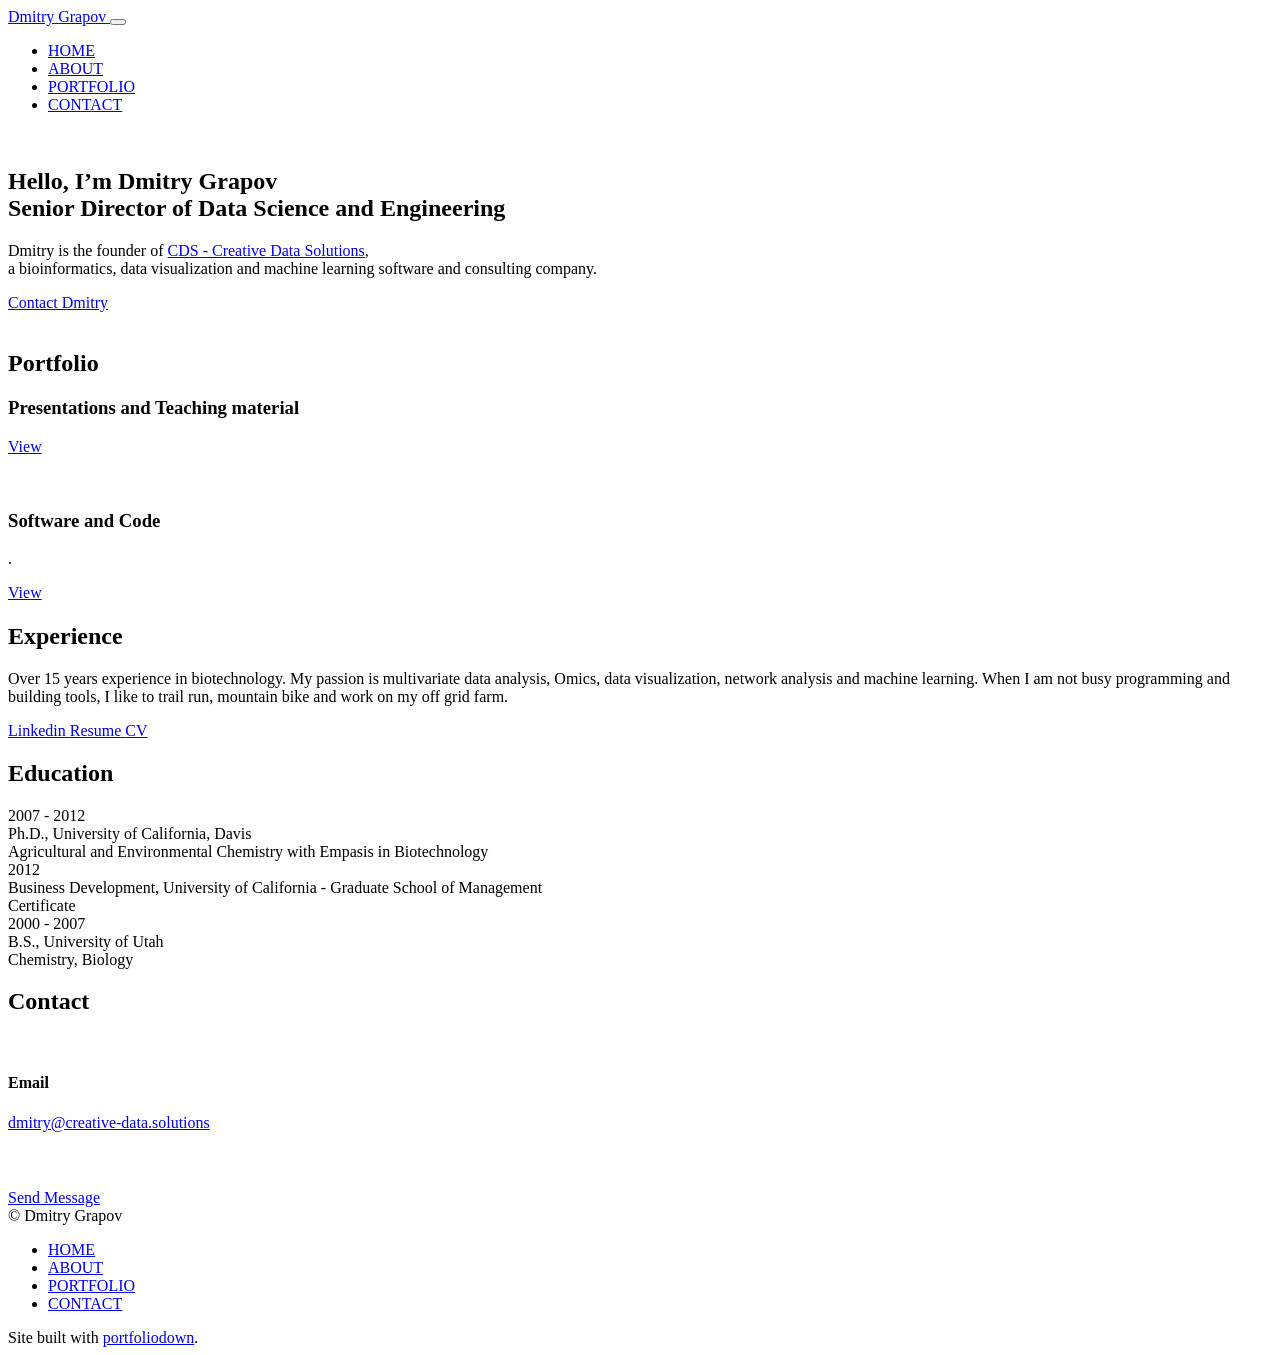
==== public/index.html @ 0a338f81 "build" ====
<!DOCTYPE html>
<html lang="en">

<head>
	<meta name="generator" content="Hugo 0.97.0" />

    <meta charset="UTF-8"/>
<meta name="viewport" content="width=device-width, initial-scale=1.0"/>
<meta http-equiv="X-UA-Compatible" content="ie=edge"/>

<script async src="https://www.googletagmanager.com/gtag/js?id="></script>
<script>
  window.dataLayer = window.dataLayer || [];
  function gtag(){dataLayer.push(arguments);}
  gtag('js', new Date());

  gtag('config', '');
</script>


<title>Dmitry Grapov&#39;s Portfolio</title>
<style>
     
    .rad-fade-in {
        will-change: opacity, transform;
        animation-name: rad-fade-in-fallback;
        animation-duration: 5s;
        animation-fill-mode: both;
    }

    @keyframes rad-fade-in-fallback {
        0% {
            opacity: 0;
        }

        75% {
            opacity: 0;
        }

        100% {
            opacity: 1;
        }
    }

    .fonts-loaded .rad-fade-in.rad-waiting {
        animation-name: none;
        opacity: 0;
    }

    .fonts-loaded .rad-fade-in.rad-animate {
        animation-name: rad-fade-in;
        animation-duration: 1.1s;
        animation-fill-mode: both;
    }

    @keyframes rad-fade-in {
        0% {
            opacity: 0;
        }

        100% {
            opacity: 1;
        }
    }

     
    .rad-fade-in-long {
        will-change: opacity, transform;
        animation-name: rad-fade-in-long-fallback;
        animation-duration: 8s;
        animation-fill-mode: both;
    }

    @keyframes rad-fade-in-long-fallback {
        0% {
            opacity: 0;
        }

        75% {
            opacity: 0;
        }

        100% {
            opacity: 1;
        }
    }

    .fonts-loaded .rad-fade-in-long.rad-waiting {
        animation-name: none;
        opacity: 0;
    }

    .fonts-loaded .rad-fade-in-long.rad-animate {
        animation-name: rad-fade-in-long;
        animation-duration: 2s;
        animation-fill-mode: both;
    }

    @keyframes rad-fade-in-long {
        0% {
            opacity: 0;
        }

        20% {
            opacity: 0;
        }

        100% {
            opacity: 1;
        }
    }

     
    .rad-fade-down {
        will-change: opacity, transform;
        animation-name: rad-fade-down-fallback;
        animation-duration: 5s;
        animation-fill-mode: both;
        transform: translateY(-30px);
    }

    @keyframes rad-fade-down-fallback {
        0% {
            opacity: 0;
            transform: translateY(-30px);
        }

        75% {
            opacity: 0;
            transform: translateY(-30px);
        }

        100% {
            opacity: 1;
            transform: translateY(0);
        }
    }

    .fonts-loaded .rad-fade-down.rad-waiting {
        animation-name: none;
        opacity: 0;
        transform: translateY(-30px);
    }

    .fonts-loaded .rad-fade-down.rad-animate {
        animation-name: rad-fade-down;
        animation-duration: 1.1s;
    }

    @keyframes rad-fade-down {
        0% {
            opacity: 0;
            transform: translateY(-30px);
        }

        100% {
            opacity: 1;
            transform: translateY(0);
        }
    }

     
    .rad-scale-down {
        will-change: opacity, transform;
        animation-name: rad-scale-down-fallback;
        animation-duration: 5s;
        animation-fill-mode: both;
        transform-origin: 50% 0;
    }

    @keyframes rad-scale-down-fallback {
        0% {
            opacity: 0;
            transform: scaleY(0.95);
        }

        75% {
            opacity: 0;
            transform: scaleY(0.95);
        }

        100% {
            opacity: 1;
            transform: scaleY(1);
        }
    }

    .fonts-loaded .rad-scale-down.rad-waiting {
        animation-name: none;
        opacity: 0;
        transform: scaleY(0.95);
    }

    .fonts-loaded .rad-scale-down.rad-animate {
        animation-name: rad-scale-down;
        animation-duration: 1.1s;
        animation-fill-mode: both;
    }

    @keyframes rad-scale-down {
        0% {
            opacity: 0;
            transform: scaleY(0.95);
        }

        100% {
            opacity: 1;
            transform: scaleY(1);
        }
    }
</style>


<link rel="stylesheet" href="/css/main.css"/>

<link rel="stylesheet" href="/css/rad-icons.css"/>

<link rel="stylesheet" href="/css/custom.css"/>


    


</head>

<body>

	<header class="header fixed-top rad-animation-group" id="header">
  <div class="container rad-fade-in">
    <nav class="navbar navbar-expand-lg navbar-light p-0">
      <a class="navbar-brand" href="/">
        <span>Dmitry</span>
        <span>Grapov</span>
        
      </a>
      <button
        class="navbar-toggler"
        type="button"
        data-toggle="collapse"
        data-target="#navbarSupportedContent, #header"
        aria-controls="navbarSupportedContent"
        aria-expanded="false"
        aria-label="Toggle navigation"
      >
        <span class="navbar-toggler-icon"></span>
      </button>

      <div class="collapse navbar-collapse" id="navbarSupportedContent">
        <ul class="navbar-nav ml-lg-auto">
          <li class="nav-item">
            <a class="nav-link" href="/">HOME</a>
          </li>
          
          <li class="nav-item">
            <a data-scroll class="nav-link" href="#about"
              >ABOUT</a
            >
          </li>
          
          <li class="nav-item">
            <a data-scroll class="nav-link" href="#portfolio"
              >PORTFOLIO</a
            >
          </li>
          
          <li class="nav-item">
            <a data-scroll class="nav-link" href="#contact"
              >CONTACT</a
            >
          </li>
          
        </ul>
      </div>
    </nav>
  </div>
</header>


	
	
<section class="rad-showcase rad-showcase--index rad-animation-group rad-fade-down">
  <div class="rad-showcase__bg">
    <img
      class="lozad img-responsive"
      src="[data-uri]"
      data-src="/img/showcase/cds.png"
      data-srcset="/img/showcase/cds.png 1x, /img/showcase/cds.png 1x"
      alt=""
    />
  </div>
  <div class="container">
    <div class="row">
      <div class="col-12 col-sm-12 col-md-8 col-lg-7 col-xl-6">
        <h1 class="display-1">
          Hello, I’m Dmitry Grapov
          <br />
          <span
            >Senior Director of Data Science and Engineering</span
          >
        </h1>
        <p class="lead">
          Dmitry is the founder of <a target='_blank' href='https://creative-data.science/'>CDS - Creative Data Solutions</a>,<br>a bioinformatics, data visualization and machine learning software and consulting company.
        </p>
        <a
          href="mailto:dmitry@creative-data.solutions"
          class="btn btn-primary"
        >
          <i class="icon-mail-fill"></i>
          Contact Dmitry
        </a>
      </div>
    </div>
    <div class="row platform-links">
      <div class="col-12">
        
        <a href="https://www.linkedin.com/in/dmitrygrapov/" target="_blank"
          ><i class="icon-linkedin-line"></i
        ></a>
        
        <a href="https://github.com/dgrapov" target="_blank"
          ><i class="icon-github-line"></i
        ></a>
        
      </div>
    </div>
  </div>
  <div class="rad-showcase__bg rad-showcase__bg--mobile">
    <img
      class="lozad img-responsive"
      src="[data-uri]"
      data-src="/img/showcase/cds.png"
      alt=""
    />
  </div>
</section>


	
	

	
	
<section id="portfolio" class="section section--border-bottom">
  <div class="container">
    <h2 class=" rad-animation-group rad-fade-down">
      Portfolio
    </h2>
    
    
    <div
      class="row row--padded rad-animation-group rad-fade-down flex-column-reverse flex-md-row"
    >
      
      <div class="col-12 col-md-5 mt-4 mt-md-0 my-md-auto">
        <h3>Presentations and Teaching material</h3>
        <p class="lead">
          
        </p>
        <a href="https://www.slideshare.net/dgrapov" class="btn btn-primary" target="_blank"
          >View<i class="icon-arrow-right"></i
        ></a>
      </div>
      <div class="col-12 col-md-7 pl-md-0 text-right">
        <img
          class='lozad img-responsive img-clip-left-backward'
          src="[data-uri]"
          data-src="/img/works/presentations.png"
          data-srcset="/img/works/presentations.png 1x, /img/works/presentations.png 2x"
          alt="Presentations and Teaching material"
        />
      </div>
      
    </div>
    
    <div
      class="row row--padded rad-animation-group rad-fade-down "
    >
      
      <div class="col-12 col-md-7 pl-md-0 text-right">
        <img
          class='lozad img-responsive img-clip-right-backward'
          src="[data-uri]"
          data-src="/img/works/github.png"
          data-srcset="/img/works/github.png 1x, /img/works/app_cannondale_price_prediction.jpg 2x"
          alt="Software and Code"
        />
      </div>
      <div class="col-12 col-md-5 mt-4 mt-md-0 my-md-auto">
        <h3>Software and Code</h3>
        <p class="lead">
          .
        </p>
        <a href="https://business-science.shinyapps.io/cannondale_price_prediction_app/" class="btn btn-primary" target="_blank"
          >View<i class="icon-arrow-right"></i
        ></a>
      </div>
      
    </div>
    
  </div>
</section>


	
	
<section id="experience" class="section section--border-bottom rad-animation-group">
    <div class="container">
        <div class="row flex-column-reverse flex-md-row rad-fade-down">
            <div class="col-12 col-sm-6 mt-5 mt-sm-0">
                
            </div>
            <div class="col-12 col-sm-6">
                <h2>Experience</h2>
                <p class="lead">
                    Over 15 years experience in biotechnology. My passion is multivariate data analysis, Omics, data visualization, network analysis and machine learning. When I am not busy programming and building tools, I like to trail run, mountain bike and work on my off grid farm. 
                </p>
                <a href="https://www.linkedin.com/in/dmitrygrapov/" class="btn btn-primary"
                   target="_blank">
                    <i class="icon-linkedin-fill"></i>
                    Linkedin
                    <i class="icon-arrow-right"></i></a>
                <a href="https://drive.google.com/file/d/0B51AEMfo-fh9M3FmWXVlb05pdm8/view?resourcekey=0-YUui0qQSQvIcYCjw0ls-zw" class="btn btn-frameless"
                   target="_blank">
                    <i class="icon-profile-fill"></i>
                    Resume
                </a>
                <a href="https://drive.google.com/file/d/0B51AEMfo-fh9Z05aM2p6XzFIOFE/view?resourcekey=0-eWLTXJPfdNmCeAK9OWQpQA" class="btn btn-frameless"
                   target="_blank">
                    <i class="icon-profile-fill"></i>
                    CV
                </a>
            </div>
        </div>
    </div>
</section>


	
	
<section class="section section--border-bottom rad-animation-group">
    <div class="container">
        <div class="row rad-fade-down">
            <div class="col-12">
                <h2>Education</h2>
                <div class="row pt-2 pt-md-4">
                    
                    <div class="col-12 col-sm-6 mb-4 mb-sm-0">
                        <div class="education">
                            <div class="education__date">2007 - 2012</div>
                            <div class="education__title">Ph.D., University of California, Davis</div>
                            <div class="education__degree">
                                Agricultural and Environmental Chemistry with Empasis in Biotechnology
                            </div>
                        </div>
                    </div>
                    
                    <div class="col-12 col-sm-6 mb-4 mb-sm-0">
                        <div class="education">
                            <div class="education__date">2012</div>
                            <div class="education__title">Business Development, University of California - Graduate School of Management</div>
                            <div class="education__degree">
                                Certificate
                            </div>
                        </div>
                    </div>
                    
                    <div class="col-12 col-sm-6 mb-4 mb-sm-0">
                        <div class="education">
                            <div class="education__date">2000 - 2007</div>
                            <div class="education__title">B.S., University of Utah</div>
                            <div class="education__degree">
                                Chemistry, Biology
                            </div>
                        </div>
                    </div>
                    
                </div>
            </div>
        </div>
    </div>
</section>


	
	

	
	
<section id="contact" class="section section--contact pt-0">
    <div class="container">
        <div class="contact">
            <h2>Contact</h2>
            <div class="row pt-2">
                
                
                  
                    <img
                      class="lozad img-responsive image-left-overflow"
                      src="[data-uri]"
                      data-src="/img/who-am-i/user-picture.png"
                      data-srcset="/img/who-am-i/user-picture.png 1x, /img/who-am-i/user-picture.png 1x"
                      alt="Profile Picture"
                    />
                  
               
              
                
                
                <div class="col-12 col-lg-5 contact__info">
                    <h4></h4>
                    <span></span>
                    <h4>Email</h4>
                    <span><a href="mailto:dmitry@creative-data.solutions">dmitry@creative-data.solutions</a></span>
                    <h4></h4>
                    <span></span>
                    <br /><br />
                    <a class="btn btn-primary" href='mailto:dmitry@creative-data.solutions'>
                        <i class="icon-mail-fill"></i>
                        Send Message
                    </a>
                </div>
            </div>
        </div>
    </div>
</section>


	
	

	

	<footer class="footer">
  <div class="container">

    <div class="footer__left">
      <div class="footer__copy">
        © Dmitry Grapov
      </div>
    </div>
    
    <div class="footer__links">
      <ul class="navbar-nav ">
        <li class="nav-item">
          <a class="nav-link" href="/">HOME</a>
        </li>
        
        <li class="nav-item">
          <a class="nav-link" href="/">ABOUT</a>
        </li>
        
        <li class="nav-item">
          <a class="nav-link" href="/">PORTFOLIO</a>
        </li>
        
        <li class="nav-item">
          <a class="nav-link" href="/">CONTACT</a>
        </li>
        
      </ul>
    </div>
    
    <div class="footer__right">
      <div class="footer__copy">
        Site built with  <a href="https://business-science.github.io/portfoliodown/" target="_blank">portfoliodown</a>.
        
      </div>
      
    </div>
    
    
  </div>
</footer>
  <script src='/js/rad-animations.js'></script>
<script src='/js/library/lozad.min.js'></script>
<script>
  window.addEventListener("load", function() {
    var observer = window.lozad(".lozad", {
      rootMargin: window.innerHeight / 2 + "px 0px",
      threshold: 0.01
    }); 
    observer.observe();
  });
</script>
<script src='/js/library/jquery-3.3.1.slim.min.js'></script>
<script src='/js/library/bootstrap.min.js'></script>
<script src='/js/sticky-header.js'></script>
<script src='/js/library/smooth-scroll.polyfills.min.js'></script>
<script src='/js/library/fontfaceobserver.js'></script>
<script>
  (function(w) {
    
    if (w.document.documentElement.className.indexOf("fonts-loaded") > -1) {
      return;
    }
    var fontA = new w.FontFaceObserver("Inter", {
      weight: 300
    });
    var fontB = new w.FontFaceObserver("Inter", {
      weight: 400
    });
    var fontC = new w.FontFaceObserver("Inter", {
      weight: 500
    });
    var fontD = new w.FontFaceObserver("Inter", {
      weight: 600
    });
    var fontE = new w.FontFaceObserver("Inter", {
      weight: 700
    });
    var fontF = new w.FontFaceObserver("Inter", {
      weight: 900
    });
    w.Promise.all([fontA.load(), fontC.load(), fontF.load()]).then(function() {
      w.document.documentElement.className += " fonts-loaded";
    });
  })(this);
</script>
<script>
  const scroll = new SmoothScroll('a[href*="#"]');
    $('a.nav-link').on('click', () => {
      const navbar = $('.navbar-collapse');
      if (navbar && navbar.hasClass('show')) {
        $('.navbar-toggler').click();
      }
    })
</script>

  
</body>

</html>
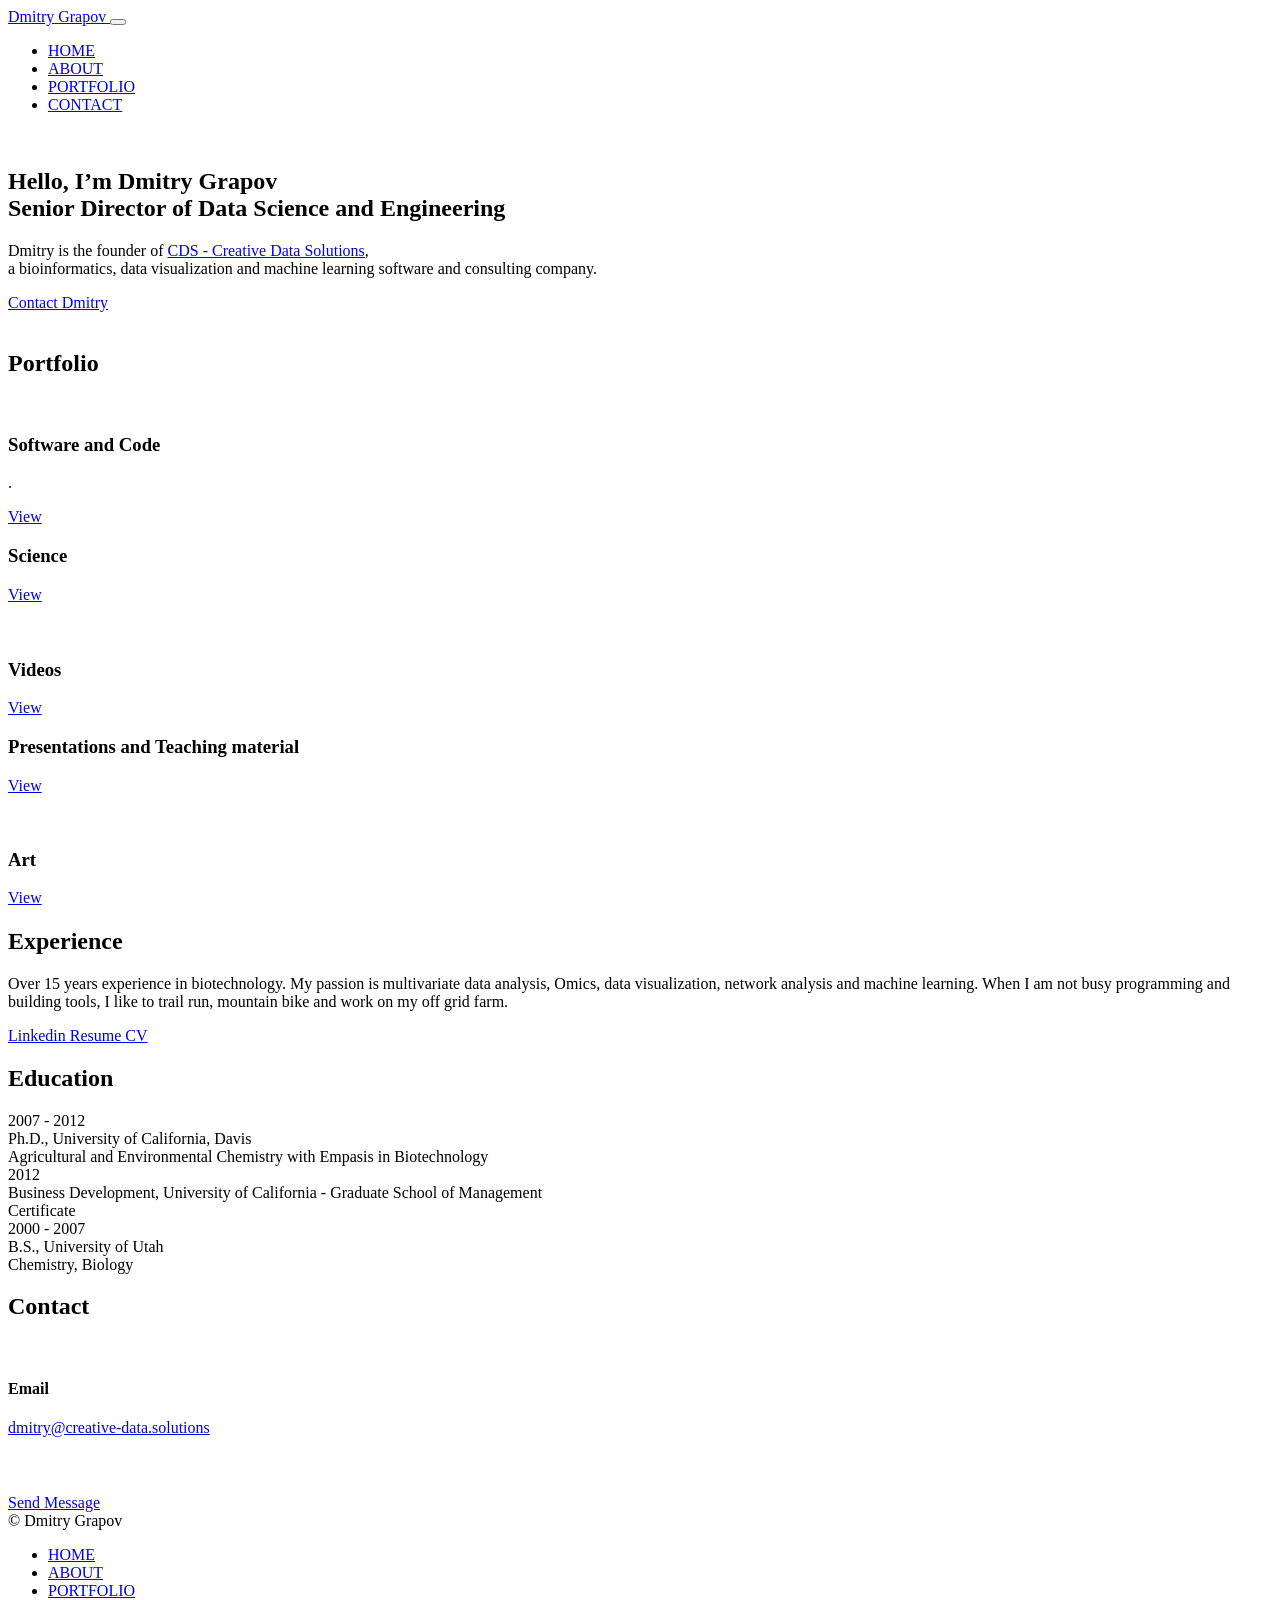
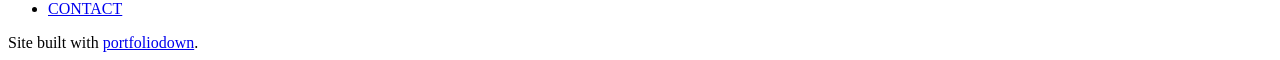
==== commit ed9f914b: "ADD: portfolio items" ====
--- a/public/index.html
+++ b/public/index.html
@@ -212,11 +212,11 @@
 </style>
 
 
-<link rel="stylesheet" href="/css/main.css"/>
-
-<link rel="stylesheet" href="/css/rad-icons.css"/>
-
-<link rel="stylesheet" href="/css/custom.css"/>
+<link rel="stylesheet" href="https://dgrapov.github.io/Dmitry-Grapov/css/main.css"/>
+
+<link rel="stylesheet" href="https://dgrapov.github.io/Dmitry-Grapov/css/rad-icons.css"/>
+
+<link rel="stylesheet" href="https://dgrapov.github.io/Dmitry-Grapov/css/custom.css"/>
 
 
     
@@ -229,7 +229,7 @@
 	<header class="header fixed-top rad-animation-group" id="header">
   <div class="container rad-fade-in">
     <nav class="navbar navbar-expand-lg navbar-light p-0">
-      <a class="navbar-brand" href="/">
+      <a class="navbar-brand" href="https://dgrapov.github.io/Dmitry-Grapov/">
         <span>Dmitry</span>
         <span>Grapov</span>
         
@@ -249,7 +249,7 @@
       <div class="collapse navbar-collapse" id="navbarSupportedContent">
         <ul class="navbar-nav ml-lg-auto">
           <li class="nav-item">
-            <a class="nav-link" href="/">HOME</a>
+            <a class="nav-link" href="https://dgrapov.github.io/Dmitry-Grapov/">HOME</a>
           </li>
           
           <li class="nav-item">
@@ -284,8 +284,8 @@
     <img
       class="lozad img-responsive"
       src="[data-uri]"
-      data-src="/img/showcase/cds.png"
-      data-srcset="/img/showcase/cds.png 1x, /img/showcase/cds.png 1x"
+      data-src="https://dgrapov.github.io/Dmitry-Grapov/img/showcase/cds.png"
+      data-srcset="https://dgrapov.github.io/Dmitry-Grapov/img/showcase/cds.png 1x, https://dgrapov.github.io/Dmitry-Grapov/img/showcase/cds.png 1x"
       alt=""
     />
   </div>
@@ -329,7 +329,7 @@
     <img
       class="lozad img-responsive"
       src="[data-uri]"
-      data-src="/img/showcase/cds.png"
+      data-src="https://dgrapov.github.io/Dmitry-Grapov/img/showcase/cds.png"
       alt=""
     />
   </div>
@@ -347,6 +347,81 @@
       Portfolio
     </h2>
     
+    
+    <div
+      class="row row--padded rad-animation-group rad-fade-down "
+    >
+      
+      <div class="col-12 col-md-7 pl-md-0 text-right">
+        <img
+          class='lozad img-responsive img-clip-right-forward'
+          src="[data-uri]"
+          data-src="https://dgrapov.github.io/Dmitry-Grapov/img/works/github.png"
+          data-srcset="https://dgrapov.github.io/Dmitry-Grapov/img/works/github.png 1x, https://dgrapov.github.io/Dmitry-Grapov/img/works/app_cannondale_price_prediction.jpg 2x"
+          alt="Software and Code"
+        />
+      </div>
+      <div class="col-12 col-md-5 mt-4 mt-md-0 my-md-auto">
+        <h3>Software and Code</h3>
+        <p class="lead">
+          .
+        </p>
+        <a href="https://business-science.shinyapps.io/cannondale_price_prediction_app/" class="btn btn-primary" target="_blank"
+          >View<i class="icon-arrow-right"></i
+        ></a>
+      </div>
+      
+    </div>
+    
+    <div
+      class="row row--padded rad-animation-group rad-fade-down flex-column-reverse flex-md-row"
+    >
+      
+      <div class="col-12 col-md-5 mt-4 mt-md-0 my-md-auto">
+        <h3>Science</h3>
+        <p class="lead">
+          
+        </p>
+        <a href="https://scholar.google.com/citations?user=zfp5U0QAAAAJ&amp;hl=en" class="btn btn-primary" target="_blank"
+          >View<i class="icon-arrow-right"></i
+        ></a>
+      </div>
+      <div class="col-12 col-md-7 pl-md-0 text-right">
+        <img
+          class='lozad img-responsive img-clip-left-forward'
+          src="[data-uri]"
+          data-src="https://dgrapov.github.io/Dmitry-Grapov/img/works/science.png"
+          data-srcset="https://dgrapov.github.io/Dmitry-Grapov/img/works/science.png 1x, https://dgrapov.github.io/Dmitry-Grapov/img/works/science.png 2x"
+          alt="Science"
+        />
+      </div>
+      
+    </div>
+    
+    <div
+      class="row row--padded rad-animation-group rad-fade-down "
+    >
+      
+      <div class="col-12 col-md-7 pl-md-0 text-right">
+        <img
+          class='lozad img-responsive img-clip-right-forward'
+          src="[data-uri]"
+          data-src="https://dgrapov.github.io/Dmitry-Grapov/img/works/videos.png"
+          data-srcset="https://dgrapov.github.io/Dmitry-Grapov/img/works/videos.png 1x, https://dgrapov.github.io/Dmitry-Grapov/img/works/videos.png 2x"
+          alt="Videos"
+        />
+      </div>
+      <div class="col-12 col-md-5 mt-4 mt-md-0 my-md-auto">
+        <h3>Videos</h3>
+        <p class="lead">
+          
+        </p>
+        <a href="https://www.youtube.com/user/dgrapov/videos" class="btn btn-primary" target="_blank"
+          >View<i class="icon-arrow-right"></i
+        ></a>
+      </div>
+      
+    </div>
     
     <div
       class="row row--padded rad-animation-group rad-fade-down flex-column-reverse flex-md-row"
@@ -363,10 +438,10 @@
       </div>
       <div class="col-12 col-md-7 pl-md-0 text-right">
         <img
-          class='lozad img-responsive img-clip-left-backward'
+          class='lozad img-responsive img-clip-left-forward'
           src="[data-uri]"
-          data-src="/img/works/presentations.png"
-          data-srcset="/img/works/presentations.png 1x, /img/works/presentations.png 2x"
+          data-src="https://dgrapov.github.io/Dmitry-Grapov/img/works/presentations.png"
+          data-srcset="https://dgrapov.github.io/Dmitry-Grapov/img/works/presentations.png 1x, https://dgrapov.github.io/Dmitry-Grapov/img/works/presentations.png 2x"
           alt="Presentations and Teaching material"
         />
       </div>
@@ -379,19 +454,19 @@
       
       <div class="col-12 col-md-7 pl-md-0 text-right">
         <img
-          class='lozad img-responsive img-clip-right-backward'
+          class='lozad img-responsive img-clip-right-forward'
           src="[data-uri]"
-          data-src="/img/works/github.png"
-          data-srcset="/img/works/github.png 1x, /img/works/app_cannondale_price_prediction.jpg 2x"
-          alt="Software and Code"
+          data-src="https://dgrapov.github.io/Dmitry-Grapov/img/works/art.png"
+          data-srcset="https://dgrapov.github.io/Dmitry-Grapov/img/works/art.png 1x, https://dgrapov.github.io/Dmitry-Grapov/img/works/art.png 2x"
+          alt="Art"
         />
       </div>
       <div class="col-12 col-md-5 mt-4 mt-md-0 my-md-auto">
-        <h3>Software and Code</h3>
+        <h3>Art</h3>
         <p class="lead">
-          .
+          
         </p>
-        <a href="https://business-science.shinyapps.io/cannondale_price_prediction_app/" class="btn btn-primary" target="_blank"
+        <a href="https://www.flickr.com/people/dgrapov/" class="btn btn-primary" target="_blank"
           >View<i class="icon-arrow-right"></i
         ></a>
       </div>
@@ -498,8 +573,8 @@
                     <img
                       class="lozad img-responsive image-left-overflow"
                       src="[data-uri]"
-                      data-src="/img/who-am-i/user-picture.png"
-                      data-srcset="/img/who-am-i/user-picture.png 1x, /img/who-am-i/user-picture.png 1x"
+                      data-src="https://dgrapov.github.io/Dmitry-Grapov/img/who-am-i/user-picture.png"
+                      data-srcset="https://dgrapov.github.io/Dmitry-Grapov/img/who-am-i/user-picture.png 1x, https://dgrapov.github.io/Dmitry-Grapov/img/who-am-i/user-picture.png 1x"
                       alt="Profile Picture"
                     />
                   
@@ -547,15 +622,15 @@
         </li>
         
         <li class="nav-item">
-          <a class="nav-link" href="/">ABOUT</a>
+          <a class="nav-link" href="https://dgrapov.github.io/Dmitry-Grapov">ABOUT</a>
         </li>
         
         <li class="nav-item">
-          <a class="nav-link" href="/">PORTFOLIO</a>
+          <a class="nav-link" href="https://dgrapov.github.io/Dmitry-Grapov">PORTFOLIO</a>
         </li>
         
         <li class="nav-item">
-          <a class="nav-link" href="/">CONTACT</a>
+          <a class="nav-link" href="https://dgrapov.github.io/Dmitry-Grapov">CONTACT</a>
         </li>
         
       </ul>
@@ -572,8 +647,8 @@
     
   </div>
 </footer>
-  <script src='/js/rad-animations.js'></script>
-<script src='/js/library/lozad.min.js'></script>
+  <script src='https://dgrapov.github.io/Dmitry-Grapov/js/rad-animations.js'></script>
+<script src='https://dgrapov.github.io/Dmitry-Grapov/js/library/lozad.min.js'></script>
 <script>
   window.addEventListener("load", function() {
     var observer = window.lozad(".lozad", {
@@ -583,11 +658,11 @@
     observer.observe();
   });
 </script>
-<script src='/js/library/jquery-3.3.1.slim.min.js'></script>
-<script src='/js/library/bootstrap.min.js'></script>
-<script src='/js/sticky-header.js'></script>
-<script src='/js/library/smooth-scroll.polyfills.min.js'></script>
-<script src='/js/library/fontfaceobserver.js'></script>
+<script src='https://dgrapov.github.io/Dmitry-Grapov/js/library/jquery-3.3.1.slim.min.js'></script>
+<script src='https://dgrapov.github.io/Dmitry-Grapov/js/library/bootstrap.min.js'></script>
+<script src='https://dgrapov.github.io/Dmitry-Grapov/js/sticky-header.js'></script>
+<script src='https://dgrapov.github.io/Dmitry-Grapov/js/library/smooth-scroll.polyfills.min.js'></script>
+<script src='https://dgrapov.github.io/Dmitry-Grapov/js/library/fontfaceobserver.js'></script>
 <script>
   (function(w) {
     
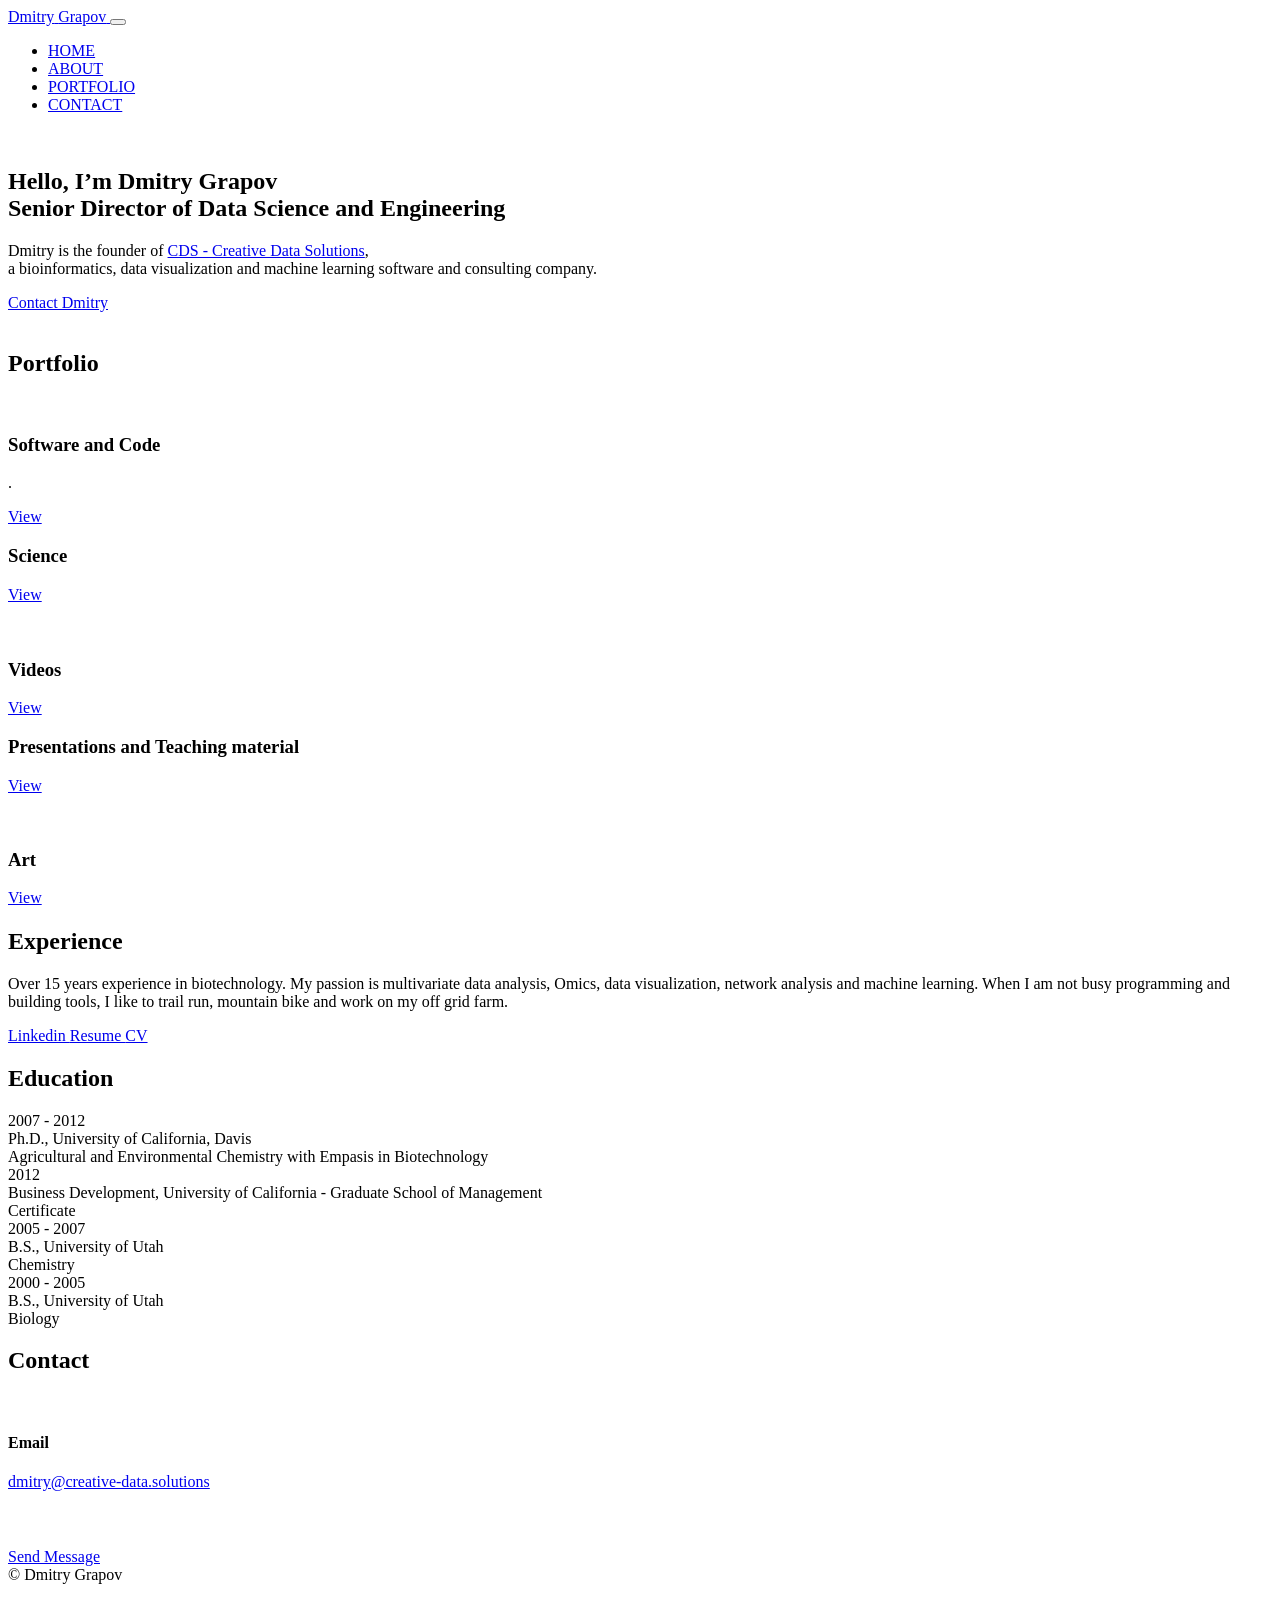
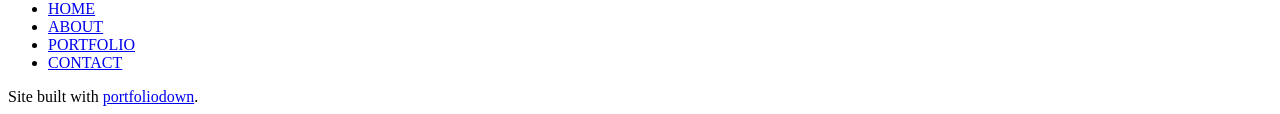
==== commit 00fc1e16: "ADD: experience" ====
--- a/public/index.html
+++ b/public/index.html
@@ -542,10 +542,20 @@
                     
                     <div class="col-12 col-sm-6 mb-4 mb-sm-0">
                         <div class="education">
-                            <div class="education__date">2000 - 2007</div>
+                            <div class="education__date">2005 - 2007</div>
                             <div class="education__title">B.S., University of Utah</div>
                             <div class="education__degree">
-                                Chemistry, Biology
+                                Chemistry
+                            </div>
+                        </div>
+                    </div>
+                    
+                    <div class="col-12 col-sm-6 mb-4 mb-sm-0">
+                        <div class="education">
+                            <div class="education__date">2000 - 2005</div>
+                            <div class="education__title">B.S., University of Utah</div>
+                            <div class="education__degree">
+                                Biology
                             </div>
                         </div>
                     </div>
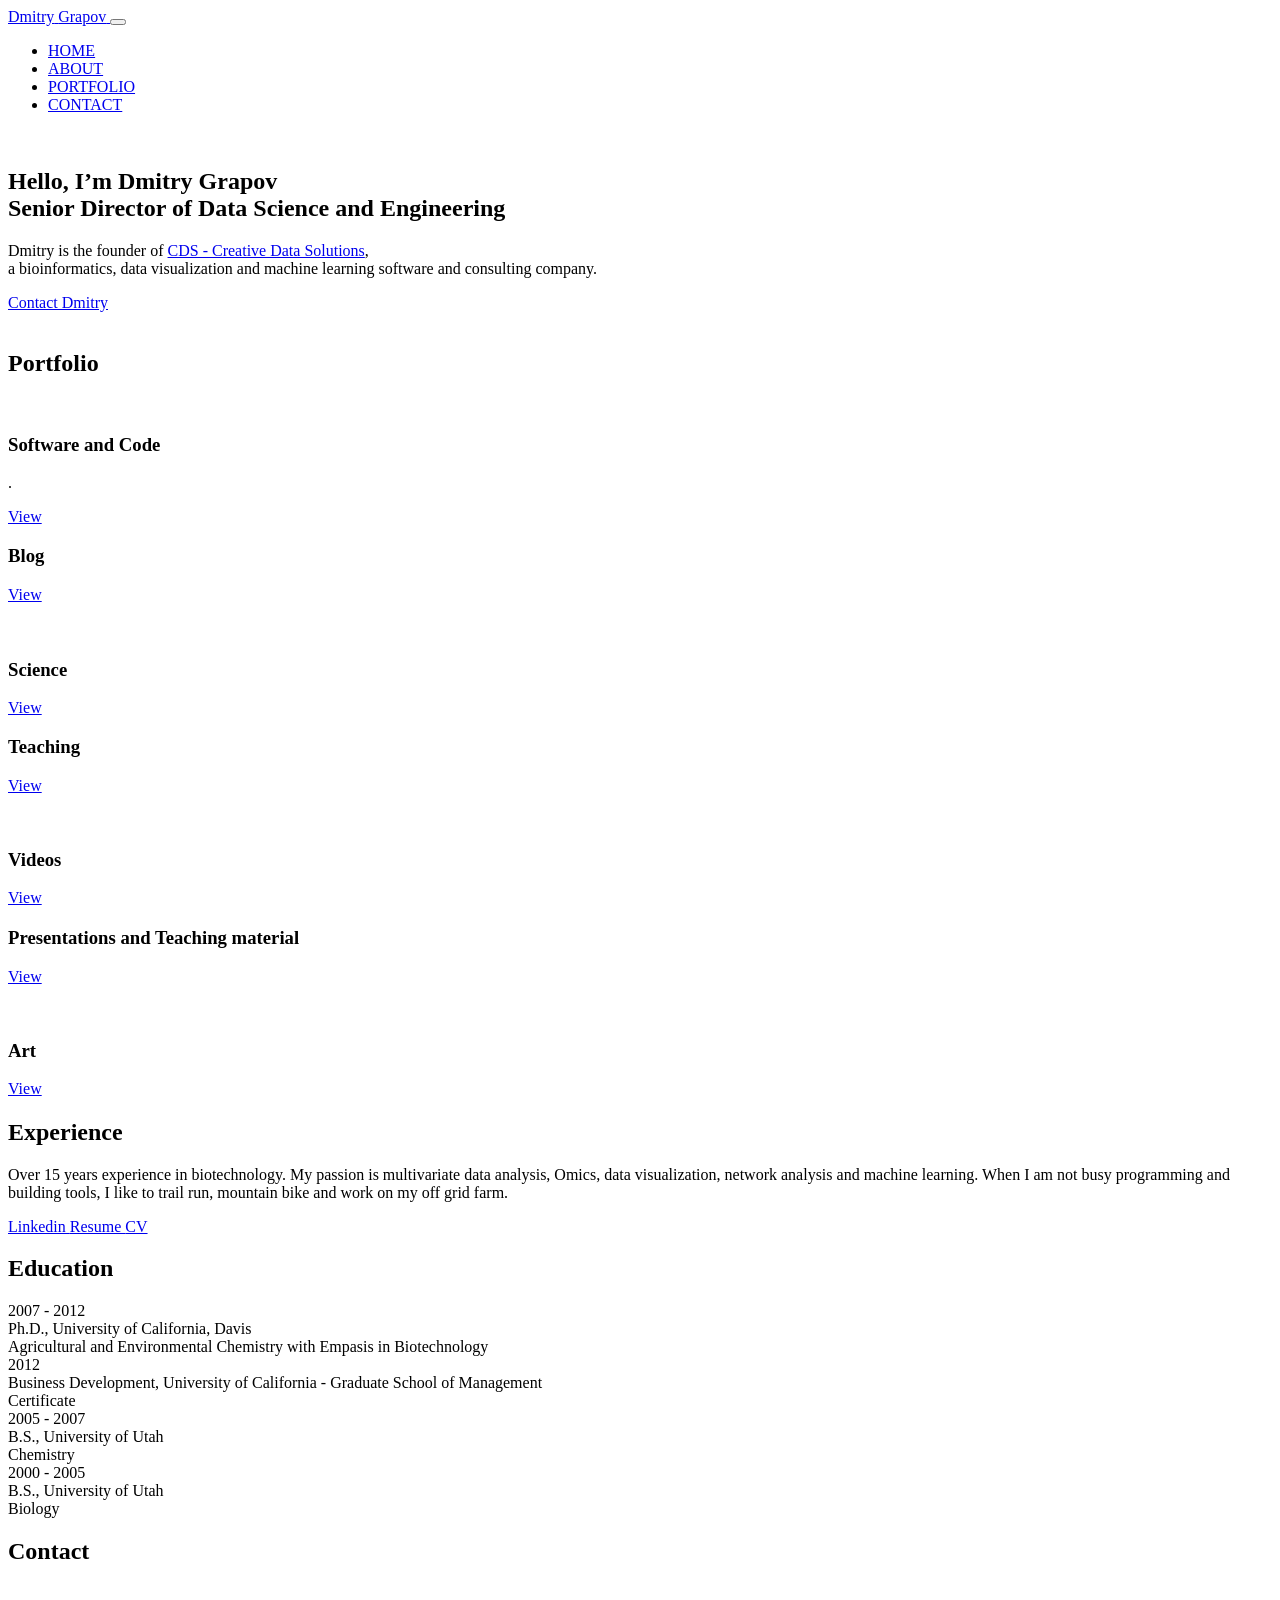
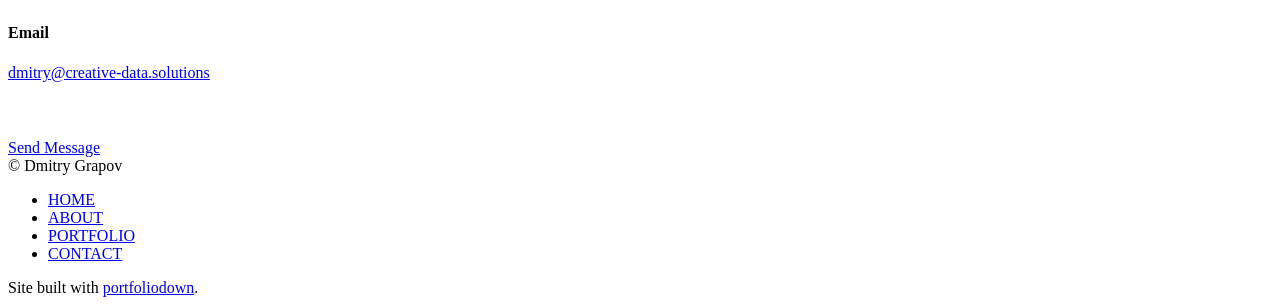
==== commit 46a2724d: "ADD: links" ====
--- a/public/index.html
+++ b/public/index.html
@@ -357,7 +357,7 @@
           class='lozad img-responsive img-clip-right-forward'
           src="[data-uri]"
           data-src="https://dgrapov.github.io/Dmitry-Grapov/img/works/github.png"
-          data-srcset="https://dgrapov.github.io/Dmitry-Grapov/img/works/github.png 1x, https://dgrapov.github.io/Dmitry-Grapov/img/works/app_cannondale_price_prediction.jpg 2x"
+          data-srcset="https://dgrapov.github.io/Dmitry-Grapov/img/works/github.png 1x, https://dgrapov.github.io/Dmitry-Grapov/ 2x"
           alt="Software and Code"
         />
       </div>
@@ -366,7 +366,7 @@
         <p class="lead">
           .
         </p>
-        <a href="https://business-science.shinyapps.io/cannondale_price_prediction_app/" class="btn btn-primary" target="_blank"
+        <a href="https://github.com/dgrapov" class="btn btn-primary" target="_blank"
           >View<i class="icon-arrow-right"></i
         ></a>
       </div>
@@ -378,11 +378,11 @@
     >
       
       <div class="col-12 col-md-5 mt-4 mt-md-0 my-md-auto">
-        <h3>Science</h3>
+        <h3>Blog</h3>
         <p class="lead">
           
         </p>
-        <a href="https://scholar.google.com/citations?user=zfp5U0QAAAAJ&amp;hl=en" class="btn btn-primary" target="_blank"
+        <a href="https://creativedatasolutions.github.io/cds.blog/" class="btn btn-primary" target="_blank"
           >View<i class="icon-arrow-right"></i
         ></a>
       </div>
@@ -390,9 +390,59 @@
         <img
           class='lozad img-responsive img-clip-left-forward'
           src="[data-uri]"
+          data-src="https://dgrapov.github.io/Dmitry-Grapov/img/works/blog.png"
+          data-srcset="https://dgrapov.github.io/Dmitry-Grapov/img/works/blog.png 1x, https://dgrapov.github.io/Dmitry-Grapov/img/works/blog.png 2x"
+          alt="Blog"
+        />
+      </div>
+      
+    </div>
+    
+    <div
+      class="row row--padded rad-animation-group rad-fade-down "
+    >
+      
+      <div class="col-12 col-md-7 pl-md-0 text-right">
+        <img
+          class='lozad img-responsive img-clip-right-forward'
+          src="[data-uri]"
           data-src="https://dgrapov.github.io/Dmitry-Grapov/img/works/science.png"
           data-srcset="https://dgrapov.github.io/Dmitry-Grapov/img/works/science.png 1x, https://dgrapov.github.io/Dmitry-Grapov/img/works/science.png 2x"
           alt="Science"
+        />
+      </div>
+      <div class="col-12 col-md-5 mt-4 mt-md-0 my-md-auto">
+        <h3>Science</h3>
+        <p class="lead">
+          
+        </p>
+        <a href="https://scholar.google.com/citations?user=zfp5U0QAAAAJ&amp;hl=en" class="btn btn-primary" target="_blank"
+          >View<i class="icon-arrow-right"></i
+        ></a>
+      </div>
+      
+    </div>
+    
+    <div
+      class="row row--padded rad-animation-group rad-fade-down flex-column-reverse flex-md-row"
+    >
+      
+      <div class="col-12 col-md-5 mt-4 mt-md-0 my-md-auto">
+        <h3>Teaching</h3>
+        <p class="lead">
+          
+        </p>
+        <a href="https://github.com/dgrapov/TeachingDemos" class="btn btn-primary" target="_blank"
+          >View<i class="icon-arrow-right"></i
+        ></a>
+      </div>
+      <div class="col-12 col-md-7 pl-md-0 text-right">
+        <img
+          class='lozad img-responsive img-clip-left-forward'
+          src="[data-uri]"
+          data-src="https://dgrapov.github.io/Dmitry-Grapov/img/works/teaching.png"
+          data-srcset="https://dgrapov.github.io/Dmitry-Grapov/img/works/teaching.png 1x, https://dgrapov.github.io/Dmitry-Grapov/img/works/teaching.png 2x"
+          alt="Teaching"
         />
       </div>
       
